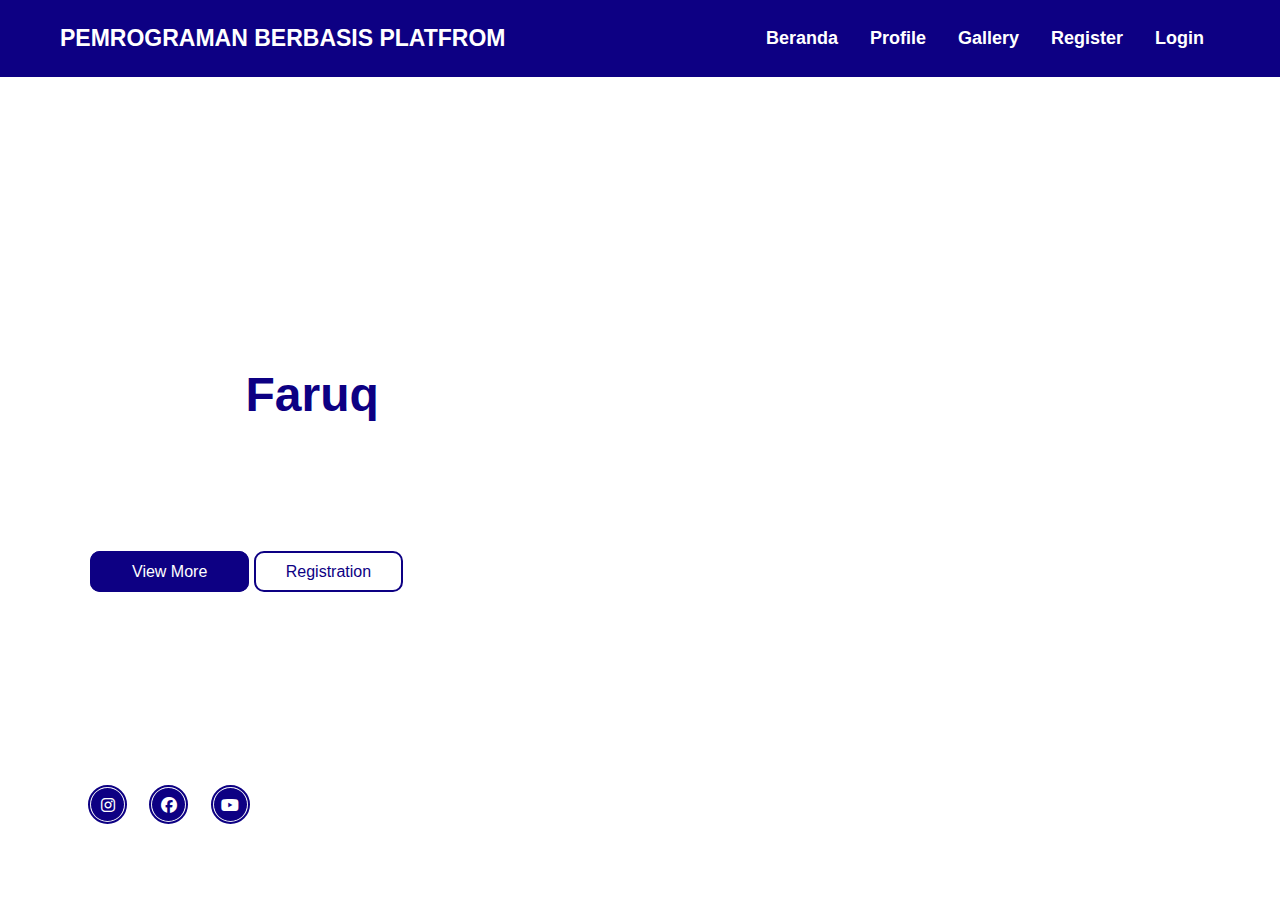
==== index.html @ 71fa5f56 "February 13, 2025" ====
<!DOCTYPE html>
<html lang="en">
<head>
    <meta charset="UTF-8">
    <meta http-equiv="X-UA-Compatible" content="IE=edge">
    <meta name="viewport" content="width=device-width, initial-scale=1.0">
    <link rel="stylesheet" href="style.css">
    <link rel="stylesheet" href="https://cdnjs.cloudflare.com/ajax/libs/font-awesome/6.2.0/css/all.min.css">
    <link rel="stylesheet" href="https://stackpath.bootstrapcdn.com/font-awesome/4.7.0/css/font-awesome.min.css">
    <title>BERANDA</title>
    
</head>
<body>
    <nav>
        <ul>
            <li class="logo">PEMROGRAMAN BERBASIS PLATFROM</li>
            <li class="items"><a href="#" target="_self">Beranda</a></li>
            <li class="items"><a href="profile/profile.html" target="_self">Profile</a></li>
            <li class="items"><a href="gallery/gallery.html" target="_self">Gallery</a></li>
            <li class="items"><a href="register/register.html" target="_self">Register</a></li>
            <li class="items"><a href="login/login.html" target="_self">Login</a></li>
        </ul>
    </nav>

    <section class="home">
        <div class="content">
            <h2>Hi, I'm <span>Faruq</span></h2>
            <h4>unuja student</h4>
            <p>
                I am a student at Nurul Jadid Paiton University, my passion is computer programming. 
                I really like everything related to technology, I hope we have the same interests.
            </p>
            <div class="btn-group">
                <a href="profile/profile.html">View More</a>
                <a href="register/register.html">Registration</a>
            </div>
            <div class="social-icons">
                <a href="https://www.instagram.com/sngklem._" target="_blank" aria-label="Instagram"><i class="fa-brands fa-instagram"></i></a>
                <a href="https://www.facebook.com/MARONSTORY.ID" target="_blank" aria-label="Facebook"><i class="fa-brands fa-facebook-f"></i></a>
                <a href="https://youtube.com/c/PankKo_ID" target="_blank" aria-label="YouTube"><i class="fa-brands fa-youtube"></i></a>
            </div>
        </div>
    </section>
    
    <script src="https://code.jquery.com/jquery-3.7.1.js" integrity="sha256-eKhayi8LEQwp4NKxN+CfCh+3qOVUtJn3QNZ0TciWLP4=" crossorigin="anonymous"></script>
    <script src="script.js"></script>
</body>
</html>
---- style.css ----
@import url('https://fonts.googleapis.com/css2?family=Poppins:wght@300;400;500;600;700;800;900&display=swap');

/* index (nav bar) */
* {
    font-family: 'Segoe UI', Tahoma, Geneva, Verdana, sans-serif;
    padding: 0;
    margin: 0;
    box-sizing: border-box;
}

nav {
    background-color: #0d0083;
    font-family: Arial, Helvetica, sans-serif;
    font-weight: bold;
    padding: 5px 30px;
}

nav ul {
    list-style: none;
    display: flex;
    flex-wrap: wrap;
    align-items: center;
    justify-content: center;
}

nav ul li {
    padding: 15px 0;
    cursor: pointer;
}

nav ul li.items {
    position: relative;
    width: auto;
    margin: 0 16px;
    order: 3;
}

nav ul li.logo {
    color: white;
    font-size: 23px;
    font-weight: 900;
    flex: 1;
    user-select: none;
    cursor: default;
}

nav ul li.items::after {
    background-color: yellow;
    position: absolute;
    content: '';
    left: 0;
    height: 2px;
    bottom: 5px;
    width: 100%;
    opacity: 0;
    transition: all 0.2s linear;
}

nav ul li.items:hover:after {
    opacity: 1;
    bottom: 8px;
}

nav ul li a {
    color: white;
    font-size: 18px;
    text-decoration: none;
    transition: 1s;
}

nav ul li:hover a {
    color: yellow;
}

/* (content) */
.home {
    background: url(Assets/bg.png);
    background-position: center;
    background-size: cover;
    position: relative;
    display: flex;
    align-items: center;
    padding: 10px 90px;
    height: 88.3vh;
    width: 100%;
}

.content {
    max-width: 500px;
    color: #ffffff;
}

.content h2 {
    font-size: 3em;
}

.content h2 span {
    color: #0d0083;
}

.content h4 {
    font-size: 2em;
}

.content p {
    padding: 10px 0 40px 0;
}

.btn-group a {
    color: #fff;
    text-decoration: none;
    padding: 10px 40px;
    background: #0d0083;
    border-radius: 10px;
    border: 2px solid #0d0083;
    font-weight: 500;
    transition: .3s;
}

.btn-group a:hover:nth-child(1) {
    color: #0d0083;
    background: transparent;
}

.btn-group a:nth-child(2) {
    color: #0d0083;
    background: transparent;
    margin-left: 30px;
    padding: 10px 30px;
}

.btn-group a:hover:nth-child(2) {
    color: #fff;
    background: #0d0083;
}

.social-icons {
    position: absolute;
    bottom: 50px;
}

.social-icons a {
    display: inline-block;
    width: 35px;
    height: 35px;
    background: #0d0083;
    border-radius: 50%;
    margin-right: 22px;
    text-align: center;
    line-height: 35px;
    border: 1px solid #fff;
    outline: 2px solid #0d0083;
    transition: .3s;
}

.social-icons a:hover {
    transform: translateY(-5px);
}

.social-icons a i {
    color: #fff;
}
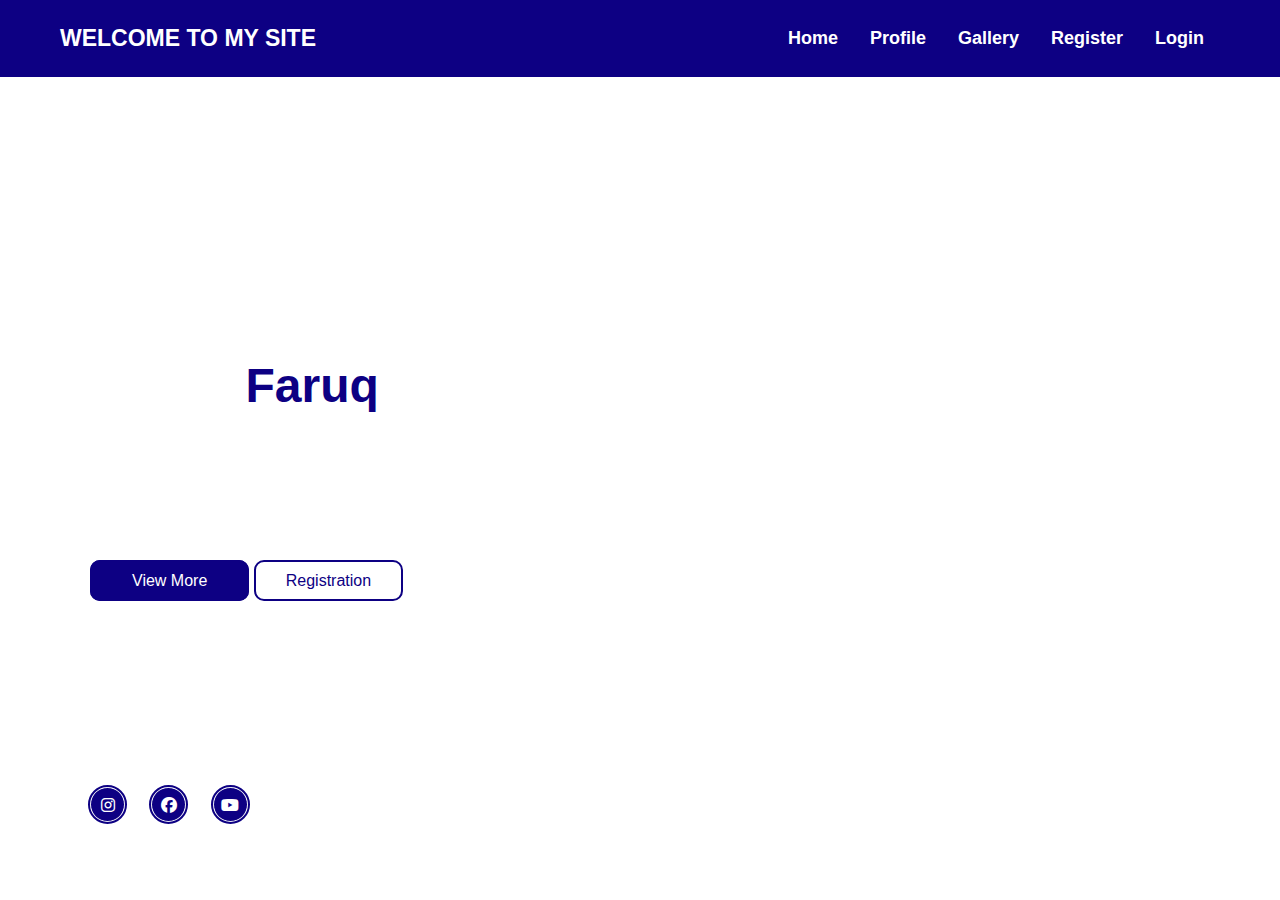
==== commit bf689dd1: "Update Feb 15, 2025" ====
--- a/index.html
+++ b/index.html
@@ -7,14 +7,13 @@
     <link rel="stylesheet" href="style.css">
     <link rel="stylesheet" href="https://cdnjs.cloudflare.com/ajax/libs/font-awesome/6.2.0/css/all.min.css">
     <link rel="stylesheet" href="https://stackpath.bootstrapcdn.com/font-awesome/4.7.0/css/font-awesome.min.css">
-    <title>BERANDA</title>
-    
+    <title>Home</title>
 </head>
 <body>
     <nav>
         <ul>
-            <li class="logo">PEMROGRAMAN BERBASIS PLATFROM</li>
-            <li class="items"><a href="#" target="_self">Beranda</a></li>
+            <li class="logo">WELCOME TO MY SITE</li>
+            <li class="items"><a href="#" target="_self">Home</a></li>
             <li class="items"><a href="profile/profile.html" target="_self">Profile</a></li>
             <li class="items"><a href="gallery/gallery.html" target="_self">Gallery</a></li>
             <li class="items"><a href="register/register.html" target="_self">Register</a></li>
@@ -27,8 +26,8 @@
             <h2>Hi, I'm <span>Faruq</span></h2>
             <h4>unuja student</h4>
             <p>
-                I am a student at Nurul Jadid Paiton University, my passion is computer programming. 
-                I really like everything related to technology, I hope we have the same interests.
+                Saya seorang mahasiswa di Universitas Nurul Jadid Paiton, hasrat saya adalah pemrograman komputer.
+                Saya sangat menyukai segala sesuatu yang berhubungan dengan teknologi, saya harap kita memiliki minat yang sama.
             </p>
             <div class="btn-group">
                 <a href="profile/profile.html">View More</a>
